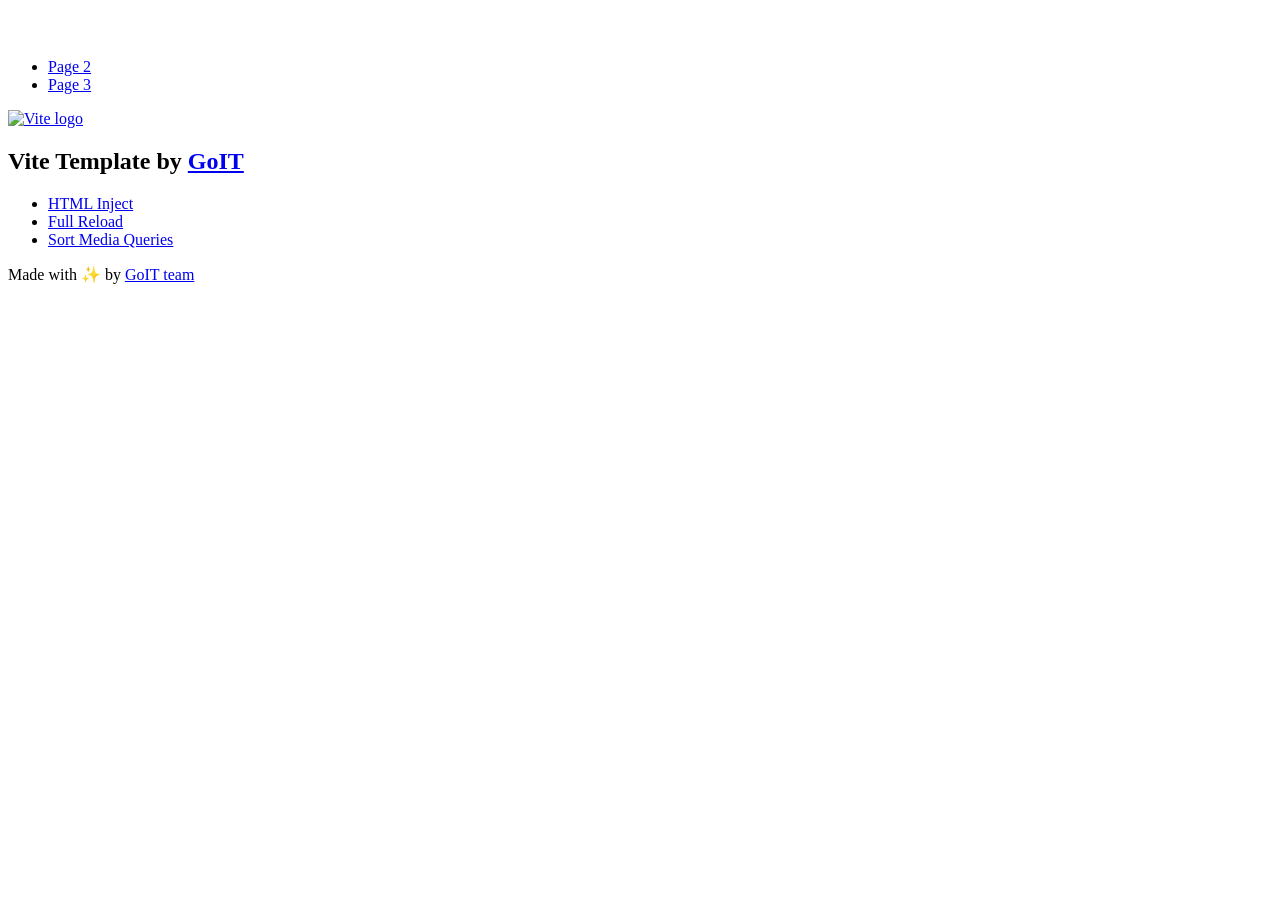
==== index.html @ 69c8be01 "Deploying to gh-pages from @ juliareka1-sys/goit-js-hw-10@0fe6334052f5e1128d7fbba1c8d364c70ad751ea 🚀" ====
<!DOCTYPE html>
<html lang="en">
  <head>
    <meta charset="UTF-8" />
    <link rel="icon" type="image/svg+xml" href="/vanilla-app-template/favicon.svg" />
    <meta name="viewport" content="width=device-width, initial-scale=1.0" />
    <title>Vanilla App Template</title>
    <script type="module" crossorigin src="/vanilla-app-template/index.js"></script>
    <link rel="stylesheet" crossorigin href="/vanilla-app-template/assets/styles-DvPDDfy5.css">
  </head>
  <body>
    <header class="header">
  <div class="container">
    <nav class="nav">
      <a class="nav-logo" href="./index.html" aria-label="Site logo">
        <svg class="nav-logo-icon" width="100" height="30">
          <use href="/vanilla-app-template/assets/sprite-E8vg0sBb.svg#logo"></use>
        </svg>
      </a>
      <ul class="nav-list">
        <li class="nav-item">
          <a class="nav-link {=$highlight-act}" href="./page-2.html">Page 2</a>
        </li>
        <li class="nav-item">
          <a class="nav-link {=$highlight-curr}" href="./page-3.html">Page 3</a>
        </li>
      </ul>
    </nav>
  </div>
</header>


    <main>
      <!-- Loads the specified .html file -->
      <section class="vite-promo">
  <div class="container">
    <div class="vite-promo-thumb">
      <a
        class="vite-promo-link"
        href="https://vitejs.dev/"
        target="_blank"
        rel="noopener noreferrer"
        aria-label="Link to Vite official website"
        title="Vite.js  build tool"
      >
        <!-- Path to images as from index.html file -->
        <img
          class="pic"
          src="/vanilla-app-template/assets/vite-logo-9o_aqrTe.png"
          alt="Vite logo"
          width="640"
          height="640"
        />
      </a>
    </div>
    <h1 class="main-title">
      <span class="main-title-gradient">Vite</span>
      Template by
      <a
        class="main-title-link"
        href="https://github.com/goitacademy/vanilla-app-template"
        target="_blank"
        rel="noopener noreferrer"
      >
        GoIT
      </a>
    </h1>
  </div>
</section>

      <article class="badges">
  <div class="container">
    <ul class="badges-list">
      <li class="badges-item">
        <a
          class="badges-link"
          href="https://www.npmjs.com/package/vite-plugin-html-inject"
          target="_blank"
          rel="noopener noreferrer"
        >
          HTML Inject
        </a>
      </li>
      <li class="badges-item">
        <a
          class="badges-link"
          href="https://www.npmjs.com/package/vite-plugin-full-reload"
          target="_blank"
          rel="noopener noreferrer"
        >
          Full Reload
        </a>
      </li>
      <li class="badges-item">
        <a
          class="badges-link"
          href="https://www.npmjs.com/package/postcss-sort-media-queries"
          target="_blank"
          rel="noopener noreferrer"
        >
          Sort Media Queries
        </a>
      </li>
    </ul>
  </div>
</article>

    </main>

    <footer class="footer">
  <div class="container">
    <p class="footer-desc">
      Made with ✨ by
      <a
        class="footer-link"
        href="https://goit.global/ua/"
        target="_blank"
        rel="noopener noreferrer"
      >
        GoIT team
      </a>
    </p>
  </div>
</footer>


  </body>
</html>
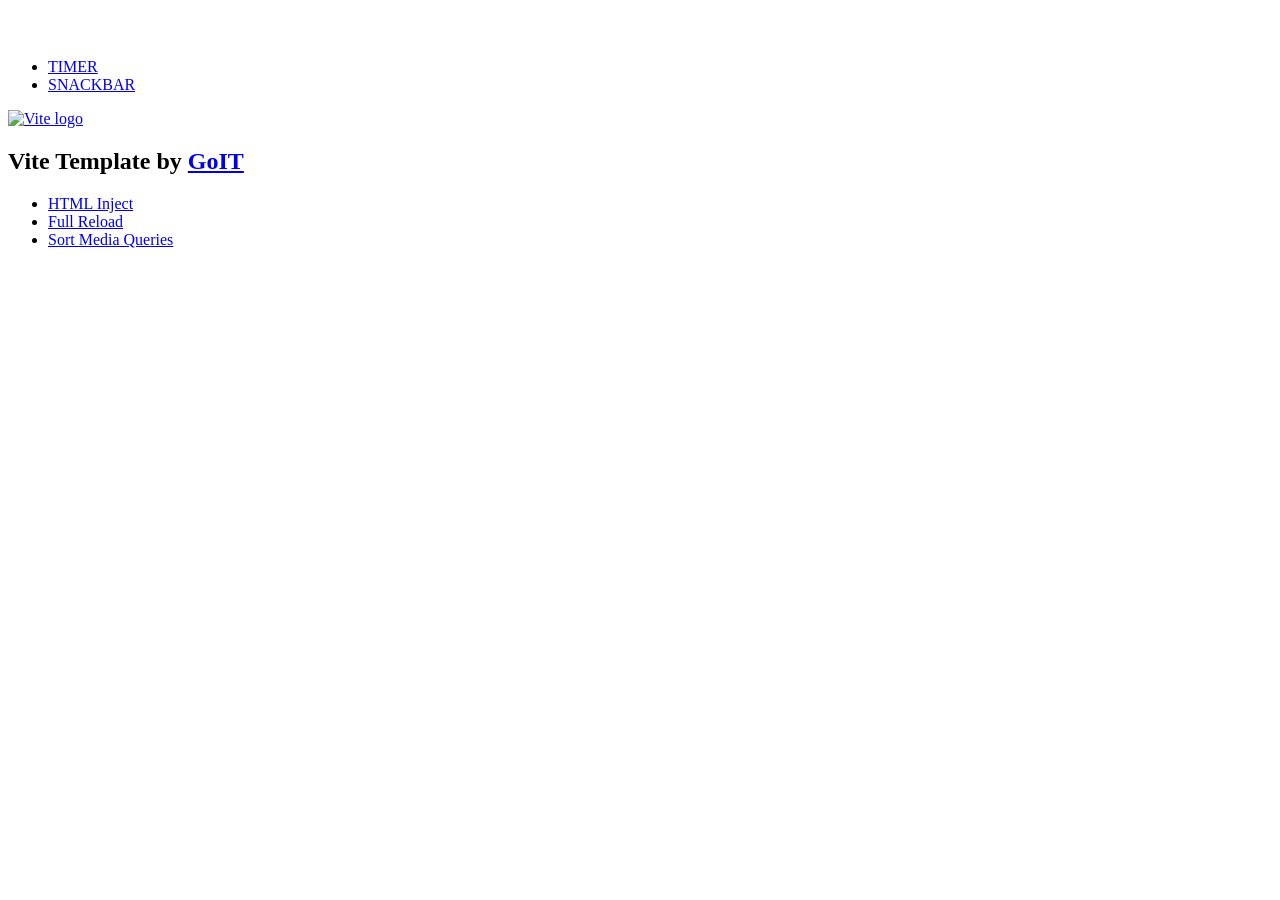
==== commit a572cf25: "Deploying to gh-pages from @ juliareka1-sys/goit-js-hw-10@70c046977b54db3d751a0a9ee092b11d43bb8a80 🚀" ====
--- a/index.html
+++ b/index.html
@@ -2,33 +2,32 @@
 <html lang="en">
   <head>
     <meta charset="UTF-8" />
-    <link rel="icon" type="image/svg+xml" href="/vanilla-app-template/favicon.svg" />
+    <link rel="icon" type="image/svg+xml" href="/goit-js-hw-10/favicon.svg" />
     <meta name="viewport" content="width=device-width, initial-scale=1.0" />
     <title>Vanilla App Template</title>
-    <script type="module" crossorigin src="/vanilla-app-template/index.js"></script>
-    <link rel="stylesheet" crossorigin href="/vanilla-app-template/assets/styles-DvPDDfy5.css">
+    <script type="module" crossorigin src="/goit-js-hw-10/assets/styles-DD3qoKza.js"></script>
+    <link rel="stylesheet" crossorigin href="/goit-js-hw-10/assets/styles-DvPDDfy5.css">
   </head>
   <body>
     <header class="header">
-  <div class="container">
-    <nav class="nav">
-      <a class="nav-logo" href="./index.html" aria-label="Site logo">
-        <svg class="nav-logo-icon" width="100" height="30">
-          <use href="/vanilla-app-template/assets/sprite-E8vg0sBb.svg#logo"></use>
-        </svg>
-      </a>
-      <ul class="nav-list">
-        <li class="nav-item">
-          <a class="nav-link {=$highlight-act}" href="./page-2.html">Page 2</a>
-        </li>
-        <li class="nav-item">
-          <a class="nav-link {=$highlight-curr}" href="./page-3.html">Page 3</a>
-        </li>
-      </ul>
-    </nav>
-  </div>
-</header>
-
+      <div class="container">
+        <nav class="nav">
+          <a class="nav-logo" href="./index.html" aria-label="Site logo">
+            <svg class="nav-logo-icon" width="100" height="30">
+              <use href="{=$icon-path}"></use>
+            </svg>
+          </a>
+          <ul class="nav-list">
+            <li class="nav-item">
+              <a class="nav-link {=$highlight-act}" href="./1-timer.html">TIMER</a>
+            </li>
+            <li class="nav-item">
+              <a class="nav-link {=$highlight-curr}" href="./2-snackbar.html">SNACKBAR</a>
+            </li>
+          </ul>
+        </nav>
+      </div>
+    </header>
 
     <main>
       <!-- Loads the specified .html file -->
@@ -46,7 +45,7 @@
         <!-- Path to images as from index.html file -->
         <img
           class="pic"
-          src="/vanilla-app-template/assets/vite-logo-9o_aqrTe.png"
+          src="/goit-js-hw-10/assets/vite-logo-9o_aqrTe.png"
           alt="Vite logo"
           width="640"
           height="640"
@@ -106,23 +105,5 @@
 </article>
 
     </main>
-
-    <footer class="footer">
-  <div class="container">
-    <p class="footer-desc">
-      Made with ✨ by
-      <a
-        class="footer-link"
-        href="https://goit.global/ua/"
-        target="_blank"
-        rel="noopener noreferrer"
-      >
-        GoIT team
-      </a>
-    </p>
-  </div>
-</footer>
-
-
   </body>
 </html>
